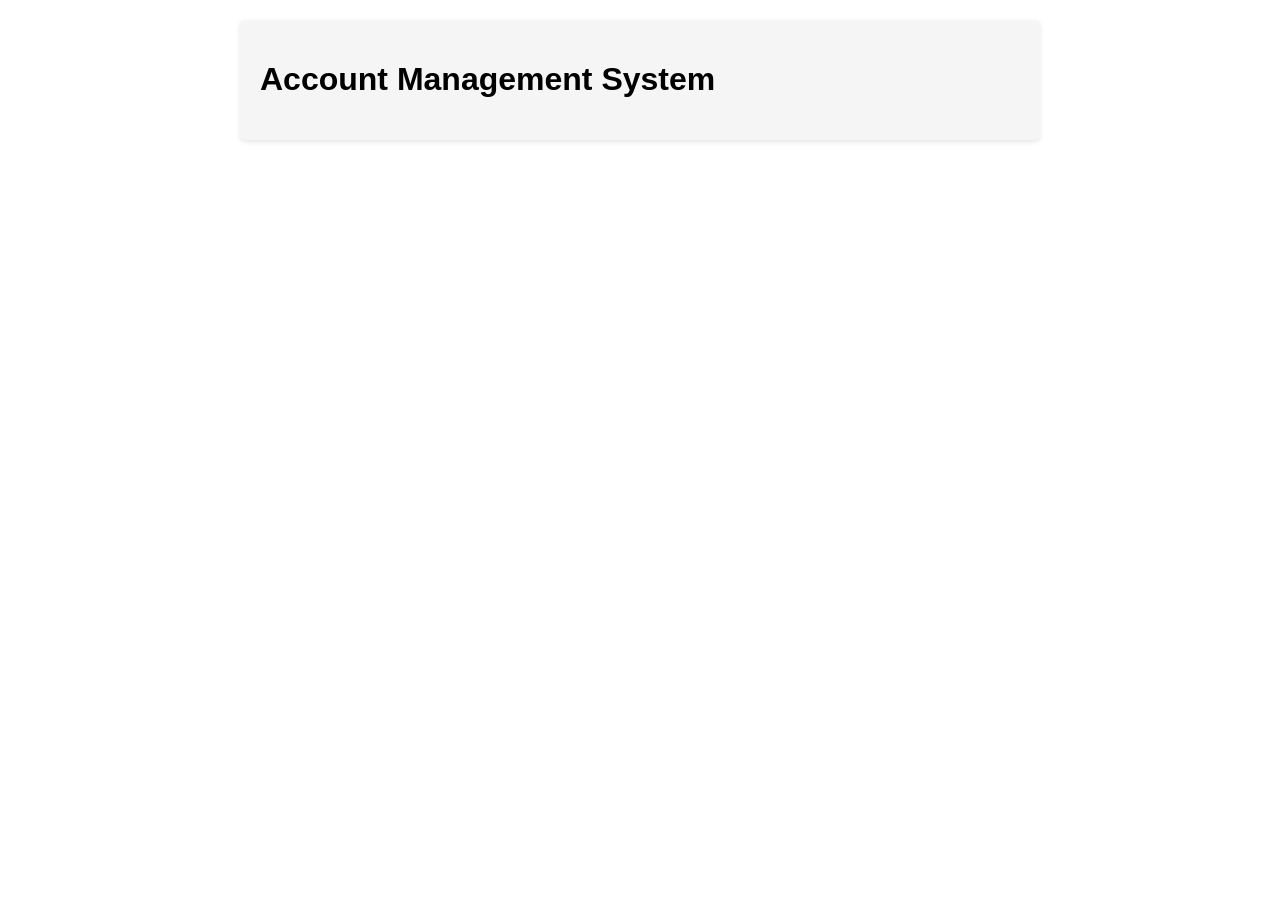
==== index.HTML @ a3c4c49c "Add files via upload" ====
<!DOCTYPE html>
<html lang="en">
<head>
  <meta charset="UTF-8">
  <meta name="viewport" content="width=device-width, initial-scale=1.0">
  <title>Account Management System</title>
  <style>
    body {
      font-family: Arial, sans-serif;
      max-width: 800px;
      margin: 0 auto;
      padding: 20px;
    }
    .container {
      background-color: #f5f5f5;
      padding: 20px;
      border-radius: 5px;
      box-shadow: 0 2px 5px rgba(0,0,0,0.1);
    }
    .form-group {
      margin-bottom: 15px;
    }
    label {
      display: block;
      margin-bottom: 5px;
      font-weight: bold;
    }
    input[type="text"],
    input[type="email"],
    input[type="password"] {
      width: 100%;
      padding: 8px;
      border: 1px solid #ddd;
      border-radius: 4px;
    }
    button {
      background-color: #4CAF50;
      color: white;
      padding: 10px 15px;
      border: none;
      border-radius: 4px;
      cursor: pointer;
    }
    button:hover {
      background-color: #45a049;
    }
    table {
      width: 100%;
      border-collapse: collapse;
      margin-top: 20px;
    }
    th, td {
      padding: 8px;
      text-align: left;
      border-bottom: 1px solid #ddd;
    }
    .tabs {
      display: flex;
      margin-bottom: 20px;
      border-bottom: 1px solid #ddd;
    }
    .tab {
      padding: 10px 20px;
      cursor: pointer;
      background-color: #f1f1f1;
      margin-right: 5px;
      border-radius: 5px 5px 0 0;
    }
    .tab.active {
      background-color: #ddd;
    }
    .tab-content {
      display: none;
    }
    .tab-content.active {
      display: block;
    }
  </style>
</head>
<body>
  <div class="container">
    <h1>Account Management System</h1>
    
    <!-- Auth buttons -->
    <div>
      <button id="authorize_button" style="display: none;">Sign In</button>
      <button id="signout_button" style="display: none;">Sign Out</button>
    </div>
    
    <!-- Tabs -->
    <div id="app" style="display: none;">
      <div class="tabs">
        <div class="tab active" onclick="showTab('login')">Login</div>
        <div class="tab" onclick="showTab('register')">Register</div>
        <div class="tab" onclick="showTab('dashboard')">Dashboard</div>
      </div>
      
      <!-- Login Form -->
      <div id="login" class="tab-content active">
        <h2>Login</h2>
        <div class="form-group">
          <label for="loginEmail">Email:</label>
          <input type="email" id="loginEmail" placeholder="Enter your email">
        </div>
        <div class="form-group">
          <label for="loginPassword">Password:</label>
          <input type="password" id="loginPassword" placeholder="Enter your password">
        </div>
        <button onclick="handleLogin()">Login</button>
      </div>
      
      <!-- Register Form -->
      <div id="register" class="tab-content">
        <h2>Create Account</h2>
        <div class="form-group">
          <label for="regUsername">Username:</label>
          <input type="text" id="regUsername" placeholder="Choose a username">
        </div>
        <div class="form-group">
          <label for="regEmail">Email:</label>
          <input type="email" id="regEmail" placeholder="Enter your email">
        </div>
        <div class="form-group">
          <label for="regPassword">Password:</label>
          <input type="password" id="regPassword" placeholder="Create a password">
        </div>
        <button onclick="handleRegister()">Create Account</button>
      </div>
      
      <!-- Dashboard -->
      <div id="dashboard" class="tab-content">
        <h2>Dashboard</h2>
        <div id="userInfo"></div>
        <div id="charges"></div>
      </div>
    </div>
    
    <div id="content"></div>
  </div>
  
  <!-- Google API Script -->
  <script src="https://apis.google.com/js/api.js"></script>
  
  <!-- Main App Script (separate file) -->
  <script src="app.js"></script>
  
  <script>
    // Simple page navigation
    function showTab(tabId) {
      // Hide all tabs
      document.querySelectorAll('.tab-content').forEach(tab => {
        tab.classList.remove('active');
      });
      document.querySelectorAll('.tab').forEach(tab => {
        tab.classList.remove('active');
      });
      
      // Show selected tab
      document.getElementById(tabId).classList.add('active');
      document.querySelector(`.tab[onclick="showTab('${tabId}')"]`).classList.add('active');
    }
    
    // Handle login form submission
    function handleLogin() {
      const email = document.getElementById('loginEmail').value;
      const password = document.getElementById('loginPassword').value;
      
      if (!email || !password) {
        alert('Please enter both email and password.');
        return;
      }
      
      loginUser(email, password);
    }
    
    // Handle registration form submission
    function handleRegister() {
      const username = document.getElementById('regUsername').value;
      const email = document.getElementById('regEmail').value;
      const password = document.getElementById('regPassword').value;
      
      if (!username || !email || !password) {
        alert('Please fill in all fields.');
        return;
      }
      
      createAccount(username, email, password);
    }
    
    // Initialize the application
    document.addEventListener('DOMContentLoaded', function() {
      // Load the Google API
      gapi.load('client:auth2', function() {
        initClient();
      });
    });
  </script>
</body>
</html>
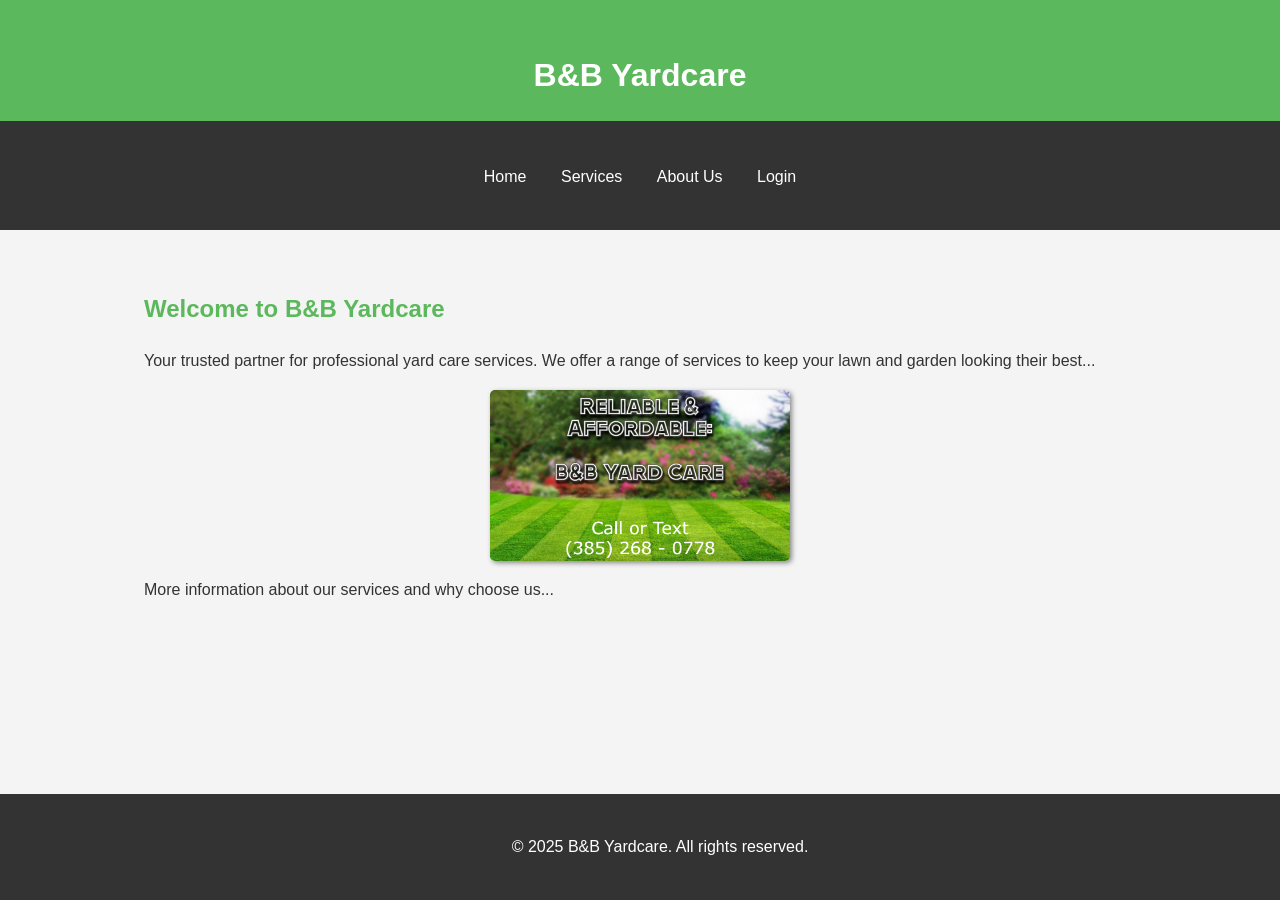
==== commit f8be6e2b: "Add files via upload" ====
--- a/index.HTML
+++ b/index.HTML
@@ -1,199 +1,39 @@
 <!DOCTYPE html>
-<html lang="en">
+<html>
 <head>
-  <meta charset="UTF-8">
-  <meta name="viewport" content="width=device-width, initial-scale=1.0">
-  <title>Account Management System</title>
-  <style>
-    body {
-      font-family: Arial, sans-serif;
-      max-width: 800px;
-      margin: 0 auto;
-      padding: 20px;
-    }
-    .container {
-      background-color: #f5f5f5;
-      padding: 20px;
-      border-radius: 5px;
-      box-shadow: 0 2px 5px rgba(0,0,0,0.1);
-    }
-    .form-group {
-      margin-bottom: 15px;
-    }
-    label {
-      display: block;
-      margin-bottom: 5px;
-      font-weight: bold;
-    }
-    input[type="text"],
-    input[type="email"],
-    input[type="password"] {
-      width: 100%;
-      padding: 8px;
-      border: 1px solid #ddd;
-      border-radius: 4px;
-    }
-    button {
-      background-color: #4CAF50;
-      color: white;
-      padding: 10px 15px;
-      border: none;
-      border-radius: 4px;
-      cursor: pointer;
-    }
-    button:hover {
-      background-color: #45a049;
-    }
-    table {
-      width: 100%;
-      border-collapse: collapse;
-      margin-top: 20px;
-    }
-    th, td {
-      padding: 8px;
-      text-align: left;
-      border-bottom: 1px solid #ddd;
-    }
-    .tabs {
-      display: flex;
-      margin-bottom: 20px;
-      border-bottom: 1px solid #ddd;
-    }
-    .tab {
-      padding: 10px 20px;
-      cursor: pointer;
-      background-color: #f1f1f1;
-      margin-right: 5px;
-      border-radius: 5px 5px 0 0;
-    }
-    .tab.active {
-      background-color: #ddd;
-    }
-    .tab-content {
-      display: none;
-    }
-    .tab-content.active {
-      display: block;
-    }
-  </style>
-</head>
+    <title>B&B Yardcare</title>
+    <link rel="stylesheet" href="styles.css">
+    </head>
 <body>
-  <div class="container">
-    <h1>Account Management System</h1>
-    
-    <!-- Auth buttons -->
-    <div>
-      <button id="authorize_button" style="display: none;">Sign In</button>
-      <button id="signout_button" style="display: none;">Sign Out</button>
-    </div>
-    
-    <!-- Tabs -->
-    <div id="app" style="display: none;">
-      <div class="tabs">
-        <div class="tab active" onclick="showTab('login')">Login</div>
-        <div class="tab" onclick="showTab('register')">Register</div>
-        <div class="tab" onclick="showTab('dashboard')">Dashboard</div>
-      </div>
-      
-      <!-- Login Form -->
-      <div id="login" class="tab-content active">
-        <h2>Login</h2>
-        <div class="form-group">
-          <label for="loginEmail">Email:</label>
-          <input type="email" id="loginEmail" placeholder="Enter your email">
+    <header>
+        <div class="container">
+            <h1>B&B Yardcare</h1>
         </div>
-        <div class="form-group">
-          <label for="loginPassword">Password:</label>
-          <input type="password" id="loginPassword" placeholder="Enter your password">
+    </header>
+
+    <nav>
+        <div class="container">
+            <a href="#">Home</a>
+            <a href="#">Services</a>
+            <a href="#">About Us</a>
+            <a href="login.html">Login</a>
         </div>
-        <button onclick="handleLogin()">Login</button>
-      </div>
-      
-      <!-- Register Form -->
-      <div id="register" class="tab-content">
-        <h2>Create Account</h2>
-        <div class="form-group">
-          <label for="regUsername">Username:</label>
-          <input type="text" id="regUsername" placeholder="Choose a username">
+    </nav>
+
+    <section id="main">
+        <div class="container">
+            <h2>Welcome to B&B Yardcare</h2>
+            <p>Your trusted partner for professional yard care services. We offer a range of services to keep your lawn and garden looking their best...</p>
+
+            <img src="placeholder-image.jpg" alt="Yardcare Example" class="image-placeholder">
+            <p>More information about our services and why choose us...</p>
         </div>
-        <div class="form-group">
-          <label for="regEmail">Email:</label>
-          <input type="email" id="regEmail" placeholder="Enter your email">
+    </section>
+
+    <footer>
+        <div class="container">
+            <p>&copy; 2025 B&B Yardcare. All rights reserved.</p>
         </div>
-        <div class="form-group">
-          <label for="regPassword">Password:</label>
-          <input type="password" id="regPassword" placeholder="Create a password">
-        </div>
-        <button onclick="handleRegister()">Create Account</button>
-      </div>
-      
-      <!-- Dashboard -->
-      <div id="dashboard" class="tab-content">
-        <h2>Dashboard</h2>
-        <div id="userInfo"></div>
-        <div id="charges"></div>
-      </div>
-    </div>
-    
-    <div id="content"></div>
-  </div>
-  
-  <!-- Google API Script -->
-  <script src="https://apis.google.com/js/api.js"></script>
-  
-  <!-- Main App Script (separate file) -->
-  <script src="app.js"></script>
-  
-  <script>
-    // Simple page navigation
-    function showTab(tabId) {
-      // Hide all tabs
-      document.querySelectorAll('.tab-content').forEach(tab => {
-        tab.classList.remove('active');
-      });
-      document.querySelectorAll('.tab').forEach(tab => {
-        tab.classList.remove('active');
-      });
-      
-      // Show selected tab
-      document.getElementById(tabId).classList.add('active');
-      document.querySelector(`.tab[onclick="showTab('${tabId}')"]`).classList.add('active');
-    }
-    
-    // Handle login form submission
-    function handleLogin() {
-      const email = document.getElementById('loginEmail').value;
-      const password = document.getElementById('loginPassword').value;
-      
-      if (!email || !password) {
-        alert('Please enter both email and password.');
-        return;
-      }
-      
-      loginUser(email, password);
-    }
-    
-    // Handle registration form submission
-    function handleRegister() {
-      const username = document.getElementById('regUsername').value;
-      const email = document.getElementById('regEmail').value;
-      const password = document.getElementById('regPassword').value;
-      
-      if (!username || !email || !password) {
-        alert('Please fill in all fields.');
-        return;
-      }
-      
-      createAccount(username, email, password);
-    }
-    
-    // Initialize the application
-    document.addEventListener('DOMContentLoaded', function() {
-      // Load the Google API
-      gapi.load('client:auth2', function() {
-        initClient();
-      });
-    });
-  </script>
+    </footer>
 </body>
 </html>
--- a/styles.css
+++ b/styles.css
@@ -0,0 +1,86 @@
+/* General Styles */
+body {
+    font-family: Arial, sans-serif; /* Choose a clean, readable font */
+    margin: 0; /* Reset default body margin */
+    padding: 0; /* Reset default body padding */
+    background-color: #f4f4f4; /* Light gray background */
+    color: #333; /* Dark gray text color */
+    line-height: 1.6; /* Improve text readability */
+}
+
+.container {
+    width: 80%; /* Adjust container width as needed */
+    margin: auto; /* Center the container horizontally */
+    overflow: hidden; /* Clear floats */
+    padding: 20px;
+}
+
+/* Header Section */
+header {
+    background: #5cb85c; /* Green header background */
+    color: white; /* White text in header */
+    padding-top: 30px;
+    min-height: 70px;
+    border-bottom: 3px solid #333; /* Dark border below header */
+}
+
+header h1 {
+    margin: 0; /* Reset heading margin */
+    text-align: center; /* Center the main heading */
+    font-size: 2em; /* Adjust heading size */
+}
+
+/* Navigation (if you want to add navigation later) */
+nav {
+    background: #333; /* Dark background for navigation */
+    color: white; /* White text for navigation links */
+    padding: 10px 0; /* Vertical padding for navigation */
+    text-align: center; /* Center navigation links */
+}
+
+nav a {
+    color: white; /* White link color */
+    text-decoration: none; /* Remove underlines from links */
+    padding: 10px 15px; /* Spacing around navigation links */
+    display: inline-block; /* Make links display horizontally */
+}
+
+nav a:hover {
+    background: #5cb85c; /* Green background on hover */
+    color: white;
+}
+
+/* Main Content Area */
+#main {
+    padding: 20px;
+}
+
+#main h2 {
+    color: #5cb85c; /* Green color for section headings */
+}
+
+/* Image Styling (Example - adjust as needed when you have images) */
+.image-placeholder {
+    width: 100%; /* Make images responsive within their container */
+    max-width: 300px; /* Example max width for images - adjust */
+    height: auto; /* Maintain aspect ratio */
+    display: block; /* Remove extra space below inline images */
+    margin: 10px auto; /* Center images and add margin */
+    border-radius: 5px; /* Optional: Rounded corners for images */
+    box-shadow: 2px 2px 5px #888888; /* Optional: Subtle shadow */
+}
+
+/* Footer Section */
+footer {
+    background: #333; /* Dark background for footer */
+    color: white; /* White text in footer */
+    text-align: center; /* Center footer text */
+    padding: 20px;
+    position: fixed; /* Keep footer at the bottom of the viewport */
+    bottom: 0;
+    width: 100%;
+}
+
+footer p {
+    margin: 0; /* Reset paragraph margin in footer */
+}
